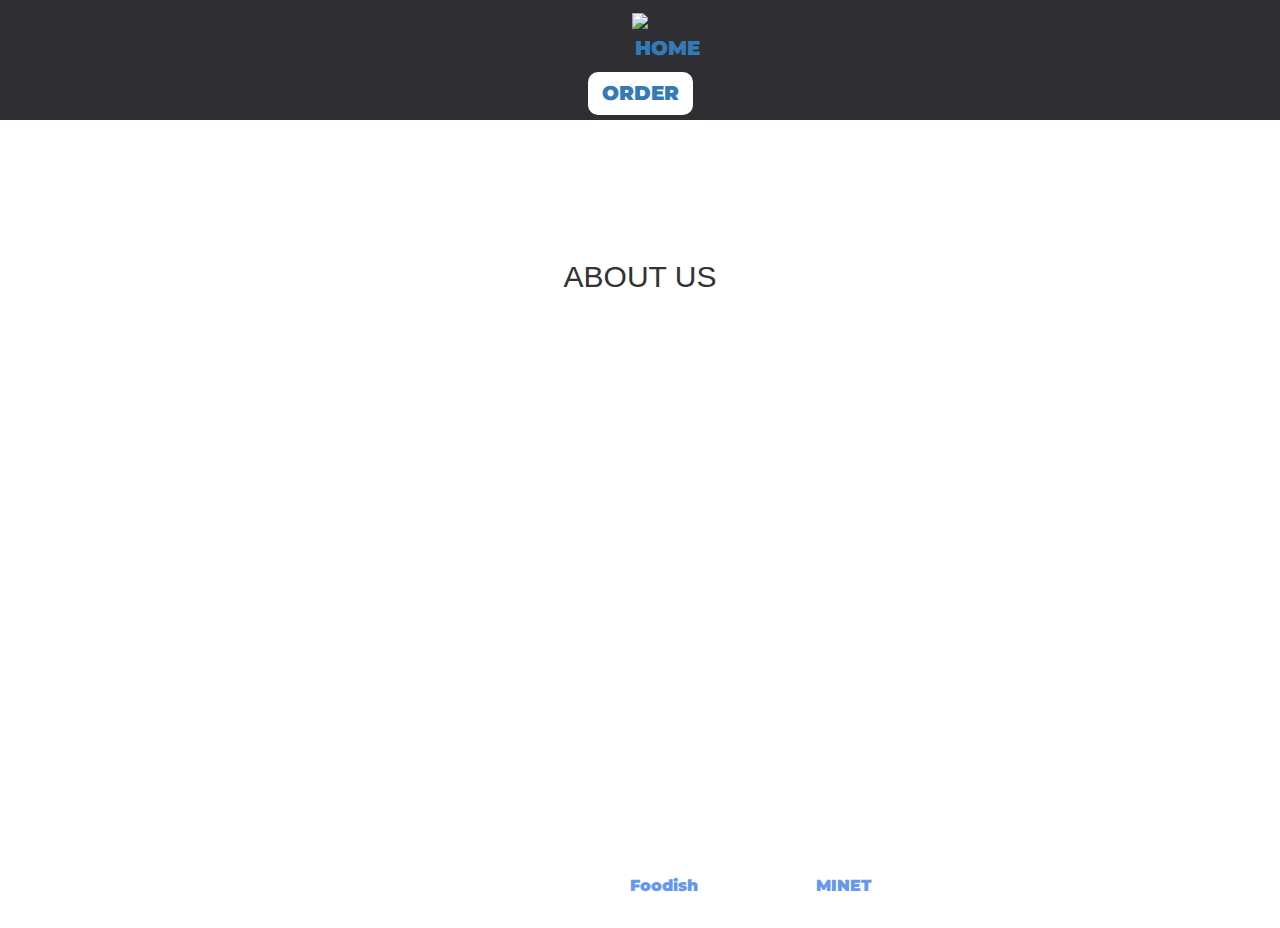
==== about/about.html @ 14933fcd "Update about.html" ====
<!DOCTYPE html>
<html lang="en">
  <head>
    <meta charset="UTF-8" />
    <meta name="viewport" content="width=device-width, initial-scale=1.0" />
    <title>Foodish</title>
    <link rel="stylesheet" href="aboutstyle.css" />
      <link rel="stylesheet" href="https://maxcdn.bootstrapcdn.com/bootstrap/3.4.1/css/bootstrap.min.css">
 
  </head>
  <body>
    <header>
      <a href="/index.html">
        <img class="logo" src="logo.png " draggable="false"
      /></a>
      <nav>
        <ul class="nav__links">
          <li></li>
          <li></li>
          <li></li>
          <li></li>
          <li></li>
          <li></li>
          <li></li>
          <li></li>
          <li></li>
          <li></li>
          <li></li>
          <li></li>
          <li></li>
          <li></li>
          <li></li>
          <li></li>
          <li></li>
          <li></li>
          <li></li>
          <li></li>
          <li></li>
          <li></li>
          <li></li>
          <li></li>
          <li></li>
          <li></li>
          <li></li>
          <li></li>
          <li></li>
          <li></li>
          <li></li>
          <li></li>
          <li></li>
          <li></li>
          <li></li>
          <li><a href="/index.html">HOME</a></li>
          <li></li>
          <li></li>
          <li></li>
          <li></li>
          <li></li>
          <li></li>
          <li></li>
          <li></li>
          <li></li>
          <li></li>
          <li></li>
          <li></li>
          <li></li>
          <li></li>
          <li></li>
          <li></li>
          <li></li>
          <li></li>
          <li></li>
          <li></li>
          <li></li>
        </ul>
      </nav>
      <a class="cta" href="/order/map.html"><button>ORDER</button></a>
    </header>
    <h2>ABOUT US</h2>
    <br />
    <br />
    <p class="p">
      Foodish has been serving high quality food with the best delivery service
      for some years, we create an unforgettable experience here. The food that
      you will eat will bring you immense joy and pleasure. We are trying to be
      the best in the galaxy and our customers are our first priority.
      <br />
      We started off as small restraunt near the famous Olympus Mon volcano and
      now have grown 10 times as big. However, we are not stopping here. We are
      continuing to make high quality food, make our delivery service better and
      trying to become the best Food Chain on Mars.
    </p>

    <div class="copyright">
      <div class="container">
        <div class="row">
          <div class="col-lg-12">
            <p class="company-name">
              All Rights Reserved. &copy; 2100 <a>Foodish</a> Designed By :
              <a href="https://minet.co/">MINET</a>
            </p>
          </div>
        </div>
      </div>
    </div>
  </body>
</html>
---- about/aboutstyle.css ----
@import url("https://fonts.googleapis.com/css2?family=Montserrat:ital,wght@0,400;0,600;0,900;1,700&display=swap");

* {
  margin: 0;
  padding: 0;
  box-sizing: border-box;
}

body {
  background-color: #2f2f33;
  width: 100%;
  height: 100%;
  background-image: url('mars_2.png');
  background-size: cover;
  background-position: center center;
  background-repeat: no-repeat;
  background-attachment: fixed;
}

li,
a,
button {
  font-family: "Montserrat", sans-serif;
  font-weight: 900;
  font-size: 20px;
  color: #ffffff;
  text-decoration: none;
}

header {
  display: flex;
  justify-content: space-between;
  align-items: center;
  padding: 5px 1%;
  background-color: #2f2f33;
  text-align: center;
}

img {
  height: 50px;
}

.logo {
  cursor: pointer;
}

.nav__links {
  list-style: none;
}

.nav__links li {
  display: inline-block;
}

.nav__links li a {
  transition: all 0.2s ease 0s;
}

.nav__links li a:hover {
  color: #ebebeb;
}

button {
  color: #2f2f33;
  padding: 7px 14px;
  background-color: #ffffff;
  border: none;
  border-radius: 10px;
  cursor: pointer;
  transition: all 0.3s ease 0s;
}

button:hover {
  background-color: #9c9c9c;
  color: #ffffff;
}

h2 {
  color: #ffffff;
  font-family: "Montserrat", sans-serif;
  font-weight: 900;
  text-align: center;
  padding-top: 120px;
  font-size: 60px;
  padding-bottom: 70px;
}

p {
  color: #ffffff;
  text-align: center;
  font-family: "Montserrat", sans-serif;
  font-weight: 400;
  font-size: 25px;
  padding-left: 150px;
  padding-right: 150px;
  padding-bottom: 20px;
}

.copyright {
  margin-top: 150px;
  position: relative;
  display: block;
  background-color: none;
  font-family: "Montserrat", sans-serif;
  font-weight: 500;
  z-index: 1;
  height: 1000%;
}

.copyright .company-name {
  margin-top: 7px;
  font-size: 16px;
  text-align: center;
}
.copyright .company-name a {
  font-size: 16px;
  color: #6699ee;
}

/*custom scrollbar*/
::-webkit-scrollbar {
  width: 13px;
}

::-webkit-scrollbar-track {
  border: 4px transparent;
}

::-webkit-scrollbar-thumb {
  background: #ffffff;
  border-radius: 0px;
}
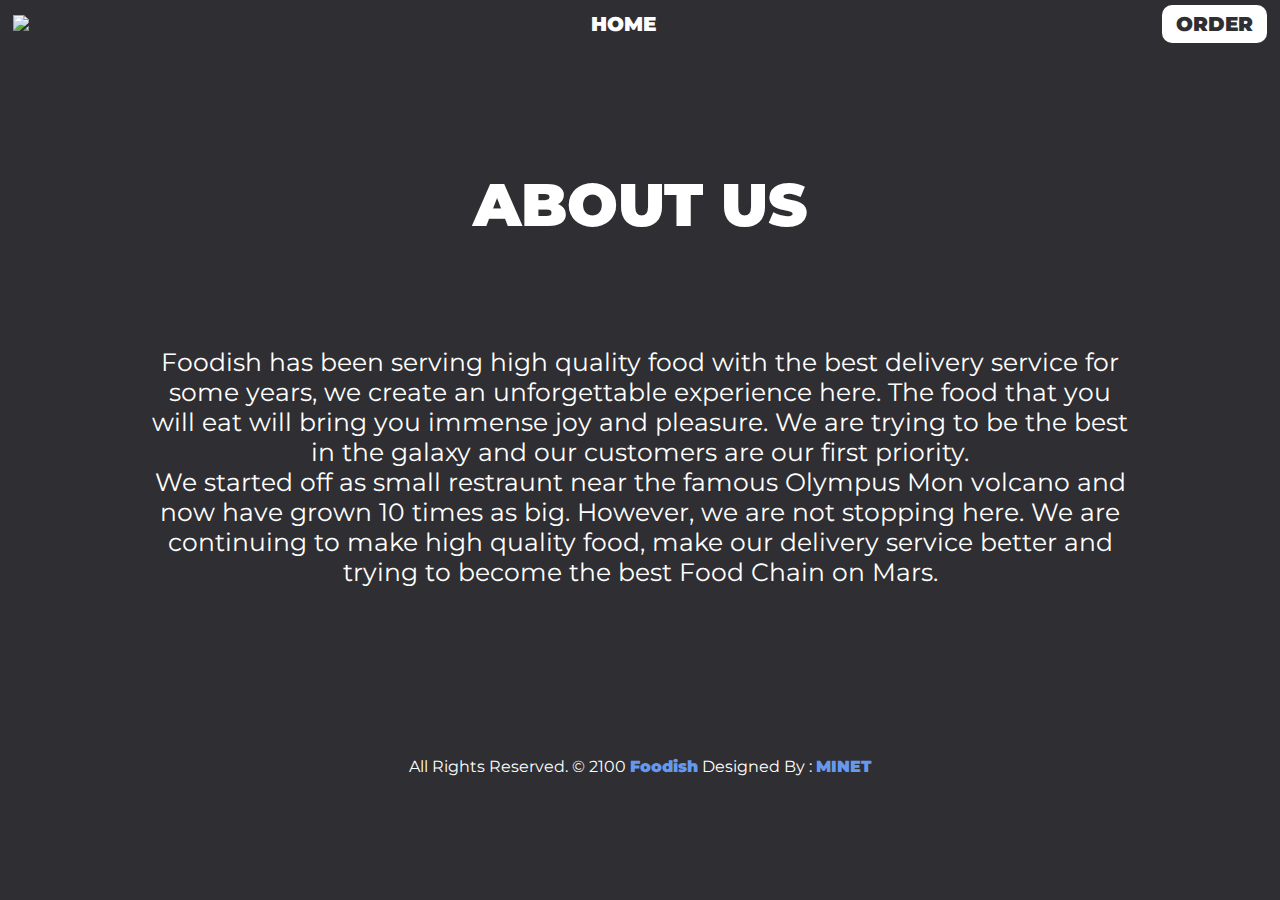
==== commit d240df1a: "Update about.html" ====
--- a/about/about.html
+++ b/about/about.html
@@ -5,7 +5,7 @@
     <meta name="viewport" content="width=device-width, initial-scale=1.0" />
     <title>Foodish</title>
     <link rel="stylesheet" href="aboutstyle.css" />
-      <link rel="stylesheet" href="https://maxcdn.bootstrapcdn.com/bootstrap/3.4.1/css/bootstrap.min.css">
+
  
   </head>
   <body>
